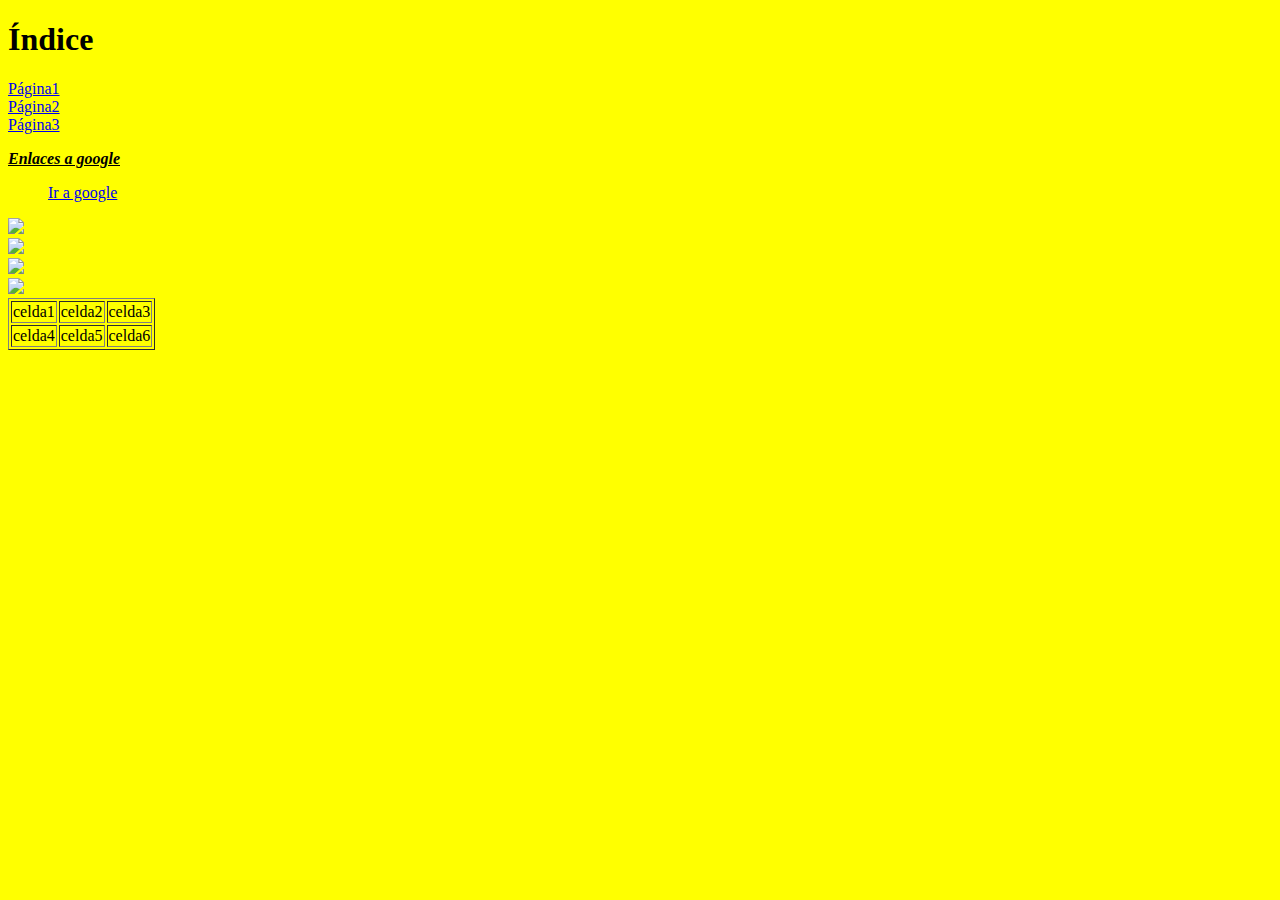
==== index.html @ abfbdb17 "Add files via upload" ====
<!DOCTYPE html>


<html>


<head> 


<title>  Índice  </title>
<meta charset='utf-8'>
<head>

<h1>Índice</h1>


<body bgcolor = 'yellow'>
<li><a href = 'html/pagina1.html'> Página1</a></li>

<li><a href = 'html/pagina2.html'> Página2</a></li>
<li><a href = 'html/pagina3.html'> Página3</a></li>


<p><i><u><b>Enlaces a google </p></i></u></b>





<ol><a href ='http://www.google.es'> Ir a google </ol></a>

<li><a href ='http://www.google.es'><img src = 'figuras/googlefigura.png' width = '100'  heigth = '100'/> </a></li>

<li><a href ='https://www.google.com/maps'><img src = 'figuras/mapagoogle.jpeg' width = '100' heigth = '100'/> </a></li>

<li><a href ='https://classroom.google.com/'><img src = 'figuras/classroom.jpeg' width = '100' heigth = '100'/> </a></li>

<li><a href ='https://es.wikipedia.org/'><img src = 'figuras/Wikipedia.jpeg' width = '100' heigth = '100'/> </a></li>
<table border='1'>
<tr> 
<td>celda1</td>
<td>celda2</td>
<td>celda3</td>
</tr>
<tr>
<td>celda4</td>
<td>celda5</td>
<td>celda6</td>
</tr>
</table>
</body>


</html>
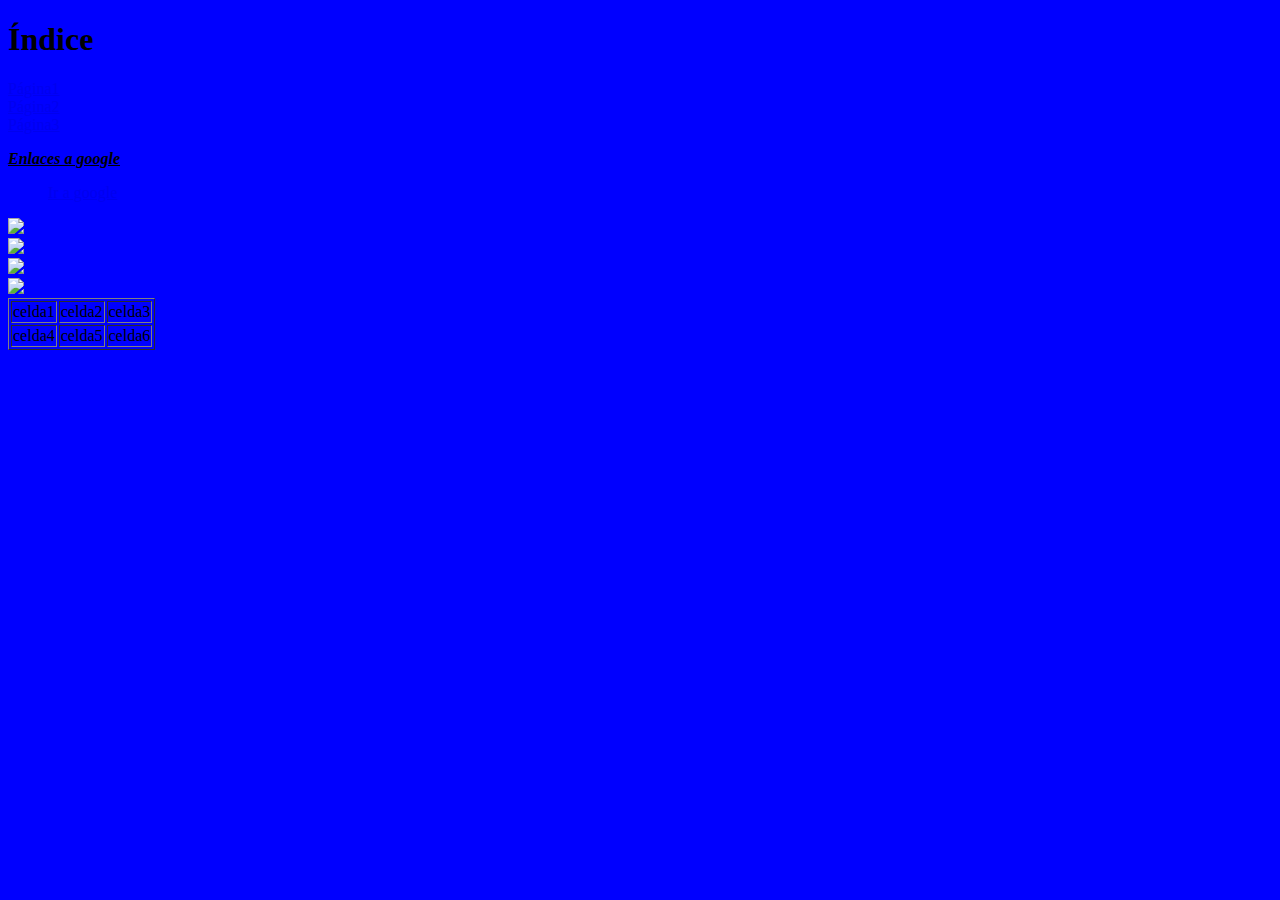
==== commit dd04379e: "Update index.html" ====
--- a/index.html
+++ b/index.html
@@ -7,14 +7,14 @@
 <head> 
 
 
-<title>  Índice  </title>
+<title>  Submarinos  </title>
 <meta charset='utf-8'>
 <head>
 
 <h1>Índice</h1>
 
 
-<body bgcolor = 'yellow'>
+<body bgcolor = 'blue'>
 <li><a href = 'html/pagina1.html'> Página1</a></li>
 
 <li><a href = 'html/pagina2.html'> Página2</a></li>
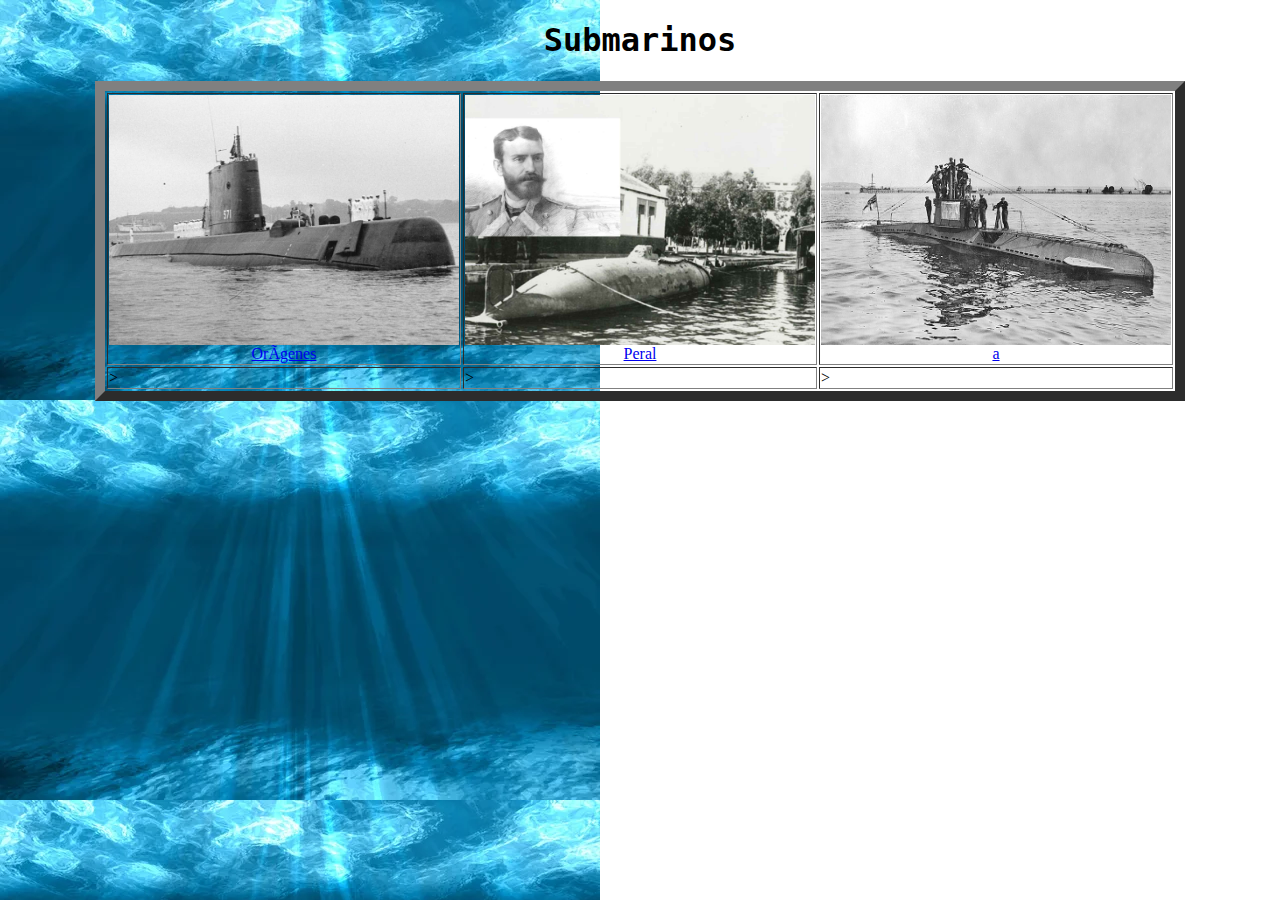
==== commit 7c320a57: "cambios" ====
--- a/index.html
+++ b/index.html
@@ -1,55 +1,53 @@
 <!DOCTYPE html>
-
 
 <html>
 
+	<head>
+		<metacharset = 'utf-8'>
+		<title>Mamíferos Marinos</title>
+		<link rel="stylesheet" type="text/css" href="css/styles.css">
+	</head>
 
-<head> 
+<style>
 
+		
+		img {
+  
+		display: block;
+		width: 350px;
+		height: 250px;
 
-<title>  Submarinos  </title>
-<meta charset='utf-8'>
-<head>
+		}
 
-<h1>Índice</h1>
+</style>
 
+	<body>
 
-<body bgcolor = 'blue'>
-<li><a href = 'html/pagina1.html'> Página1</a></li>
-
-<li><a href = 'html/pagina2.html'> Página2</a></li>
-<li><a href = 'html/pagina3.html'> Página3</a></li>
-
-
-<p><i><u><b>Enlaces a google </p></i></u></b>
+		<h1>Submarinos</h1>
 
 
 
+	<table border = '10' class = 'center'>
 
+		<tr> <!-- creamos la primera fila-->
 
-<ol><a href ='http://www.google.es'> Ir a google </ol></a>
+		<td><a href = 'html/origen.png'><img src = 'figuras/origen.png' alt = 'Orígenes' ><figcaption>Orígenes</figcaption></a></td> 
+		<td><a href = 'html/peral.png'><img src = 'figuras/peral.png' alt = 'Peral' ><figcaption>Peral</figcaption></a></td> 
+		<td><a href = 'html/ww1.png'><img src = 'figuras/ww1.png' alt = 'WW1' ><figcaption>a</figcaption></a></td> 
+		</tr>
 
-<li><a href ='http://www.google.es'><img src = 'figuras/googlefigura.png' width = '100'  heigth = '100'/> </a></li>
+		<tr> <!-- creamos la segunda fila-->
 
-<li><a href ='https://www.google.com/maps'><img src = 'figuras/mapagoogle.jpeg' width = '100' heigth = '100'/> </a></li>
+			<td>></td> 
+			<td>></td>
+			<td>></td>
+				
+		</tr>
 
-<li><a href ='https://classroom.google.com/'><img src = 'figuras/classroom.jpeg' width = '100' heigth = '100'/> </a></li>
+	</table>
 
-<li><a href ='https://es.wikipedia.org/'><img src = 'figuras/Wikipedia.jpeg' width = '100' heigth = '100'/> </a></li>
-<table border='1'>
-<tr> 
-<td>celda1</td>
-<td>celda2</td>
-<td>celda3</td>
-</tr>
-<tr>
-<td>celda4</td>
-<td>celda5</td>
-<td>celda6</td>
-</tr>
-</table>
-</body>
-
+	</body>
+	
 
 </html>
 
--- a/css/styles.css
+++ b/css/styles.css
@@ -0,0 +1,59 @@
+
+/*Colocamos una imagen de fondo al 'body' de nuestras páginas*/
+
+body {
+
+  background-image: url("../figuras/fondo.png");
+  background-repeat: repeat-y; 
+     
+}
+
+/*Creamos la clase 'center' de forma que podamos centrar, por ejemplo, las tablas de nuestras páginas*/
+
+.center{
+
+	margin-left: auto;
+	margin-right: auto;
+}
+
+
+/*Le damos formato a los encabezados H*, párrafos y viñetas */
+h1 {
+  font-weight: bold;
+  text-align: center;  
+  font-family: Monaco, "Bitstream Vera Sans Mono", "Lucida Console", Terminal, monospace;
+  color: #000;
+  
+}
+
+h2 {
+
+  font-weight: bold;
+  text-align: left;  
+  font-family: Monaco, "Bitstream Vera Sans Mono", "Lucida Console", Terminal, monospace;
+  color: Tomato	;
+
+}
+
+p, ul {
+
+  font-family: Verdana, Helvetica, sans-serif;
+  color: #000;
+  font-size: 24px; 
+
+}
+
+
+/*Le damos formato a los pies de imagen*/
+figcaption {text-align: center;}
+
+
+/*Le damos formato a las imágenes*/
+img {
+  
+  display: block;
+  width: 50px;
+  height: 25px;
+  width: 100%;
+
+}
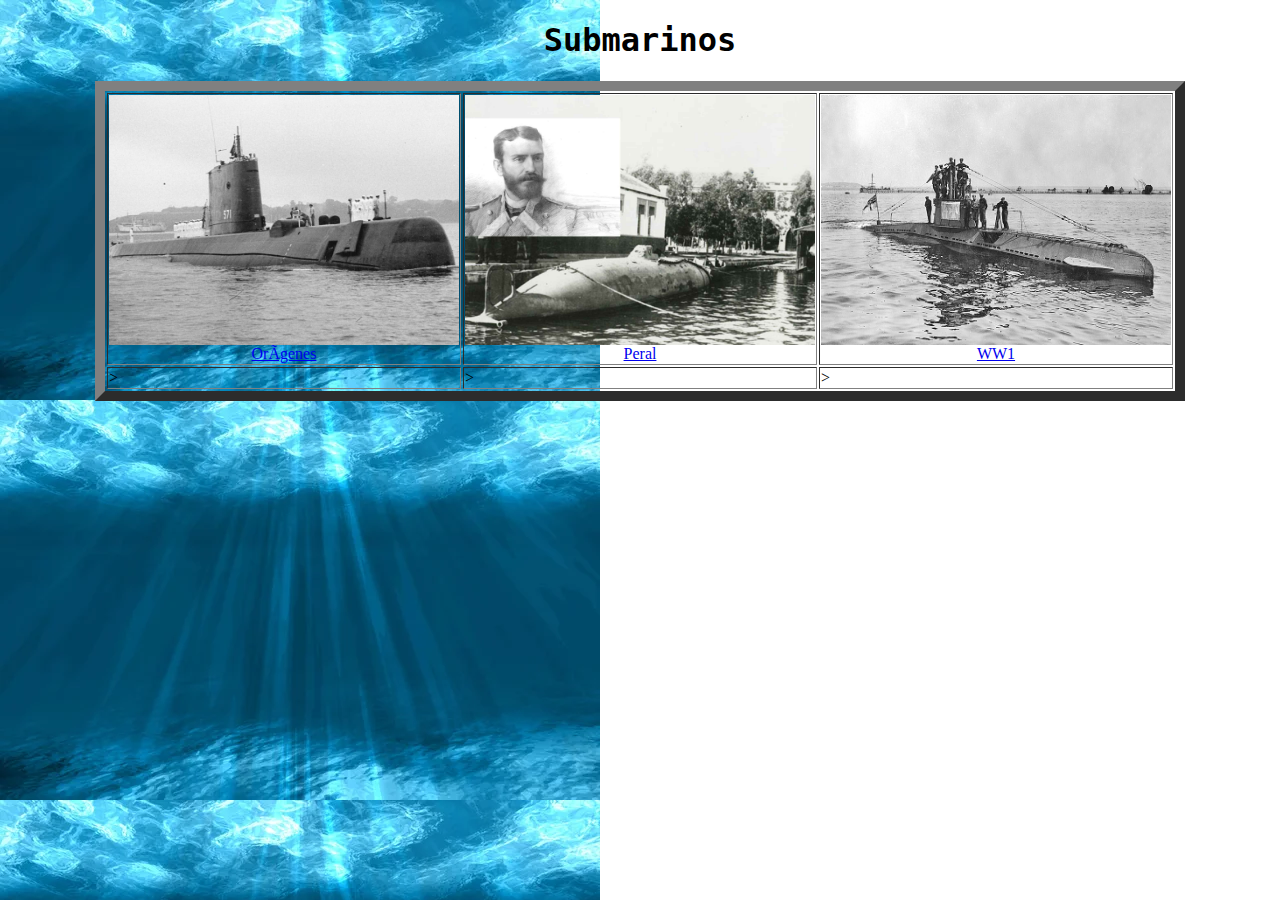
==== commit aeec8c74: "Update index.html" ====
--- a/index.html
+++ b/index.html
@@ -33,7 +33,7 @@
 
 		<td><a href = 'html/origen.png'><img src = 'figuras/origen.png' alt = 'Orígenes' ><figcaption>Orígenes</figcaption></a></td> 
 		<td><a href = 'html/peral.png'><img src = 'figuras/peral.png' alt = 'Peral' ><figcaption>Peral</figcaption></a></td> 
-		<td><a href = 'html/ww1.png'><img src = 'figuras/ww1.png' alt = 'WW1' ><figcaption>a</figcaption></a></td> 
+		<td><a href = 'html/ww1.png'><img src = 'figuras/ww1.png' alt = 'WW1' ><figcaption>WW1</figcaption></a></td> 
 		</tr>
 
 		<tr> <!-- creamos la segunda fila-->
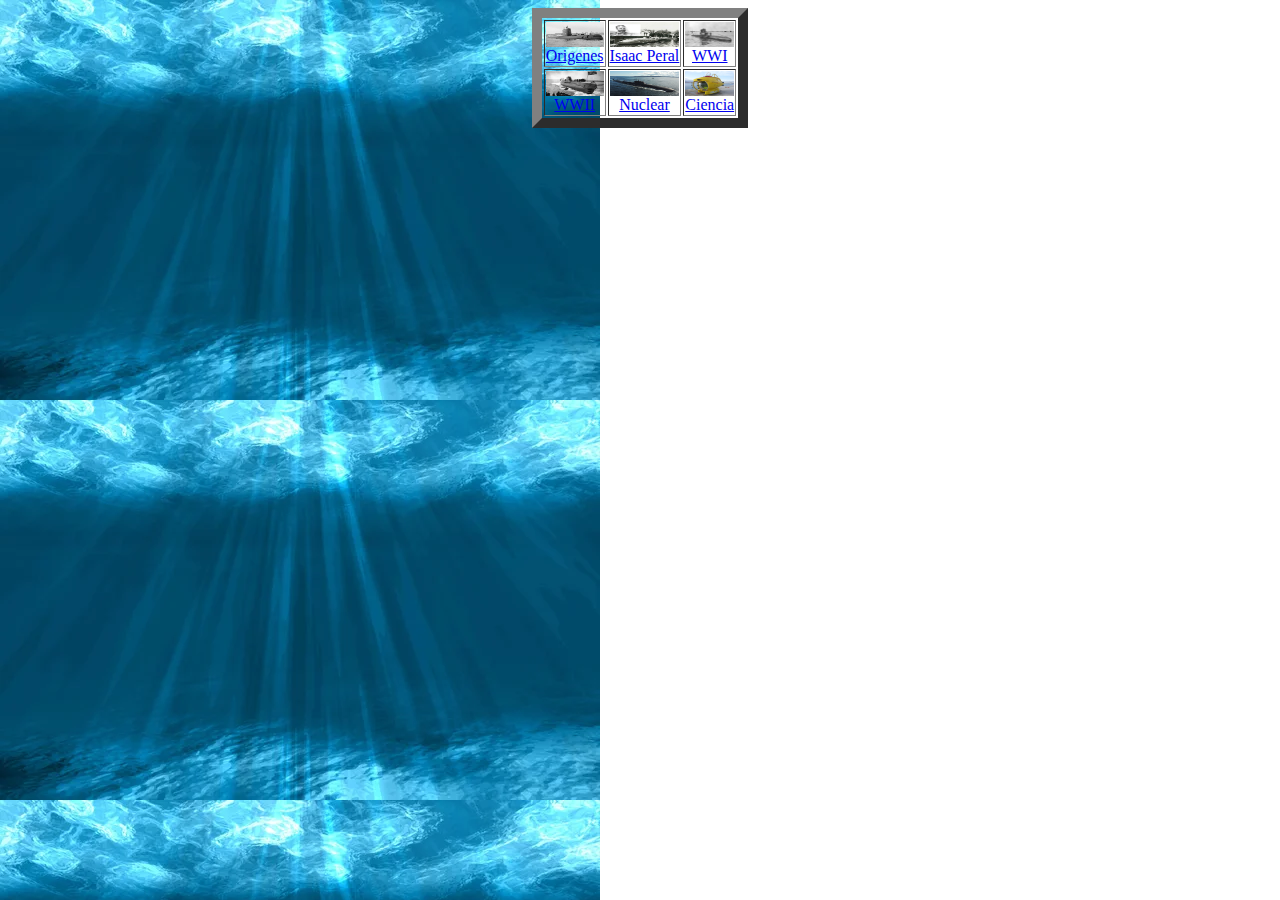
==== commit d8ff1e91: "Add files via upload" ====
--- a/index.html
+++ b/index.html
@@ -4,26 +4,11 @@
 
 	<head>
 		<metacharset = 'utf-8'>
-		<title>Mamíferos Marinos</title>
+		<title>Submarinos</title>
 		<link rel="stylesheet" type="text/css" href="css/styles.css">
 	</head>
 
-<style>
 
-		
-		img {
-  
-		display: block;
-		width: 350px;
-		height: 250px;
-
-		}
-
-</style>
-
-	<body>
-
-		<h1>Submarinos</h1>
 
 
 
@@ -31,16 +16,17 @@
 
 		<tr> <!-- creamos la primera fila-->
 
-		<td><a href = 'html/origen.png'><img src = 'figuras/origen.png' alt = 'Orígenes' ><figcaption>Orígenes</figcaption></a></td> 
-		<td><a href = 'html/peral.png'><img src = 'figuras/peral.png' alt = 'Peral' ><figcaption>Peral</figcaption></a></td> 
-		<td><a href = 'html/ww1.png'><img src = 'figuras/ww1.png' alt = 'WW1' ><figcaption>WW1</figcaption></a></td> 
+		<td><a href = 'html/origenes.html'><img src = 'figuras/origen.png' alt = 'Orígenes' ><figcaption>Origenes</figcaption></a></td> 
+		<td><a href = 'html/IsaacPeral.html'><img src = 'figuras/peral.png' alt = 'Peral' ><figcaption>Isaac Peral</figcaption></a></td> 
+		<td><a href = 'html/ww1.png'><img src = 'figuras/ww1.png' alt = 'WWI' ><figcaption>WWI</figcaption></a></td> 
+		
 		</tr>
 
 		<tr> <!-- creamos la segunda fila-->
 
-			<td>></td> 
-			<td>></td>
-			<td>></td>
+			<td><a href = 'html/ww2.png'><img src = 'figuras/ww2.png' alt = 'WWII' ><figcaption>WWII</figcaption></a</td>
+			<td><a href = 'html/nuclear.png'><img src = 'figuras/nuclear.png' alt = 'Nuclear' ><figcaption>Nuclear</figcaption></a></td>
+			<td><a href = 'html/ciencia.png'><img src = 'figuras/ciencia.png' alt = 'Ciencia' ><figcaption>Ciencia</figcaption></a></td>
 				
 		</tr>
 
